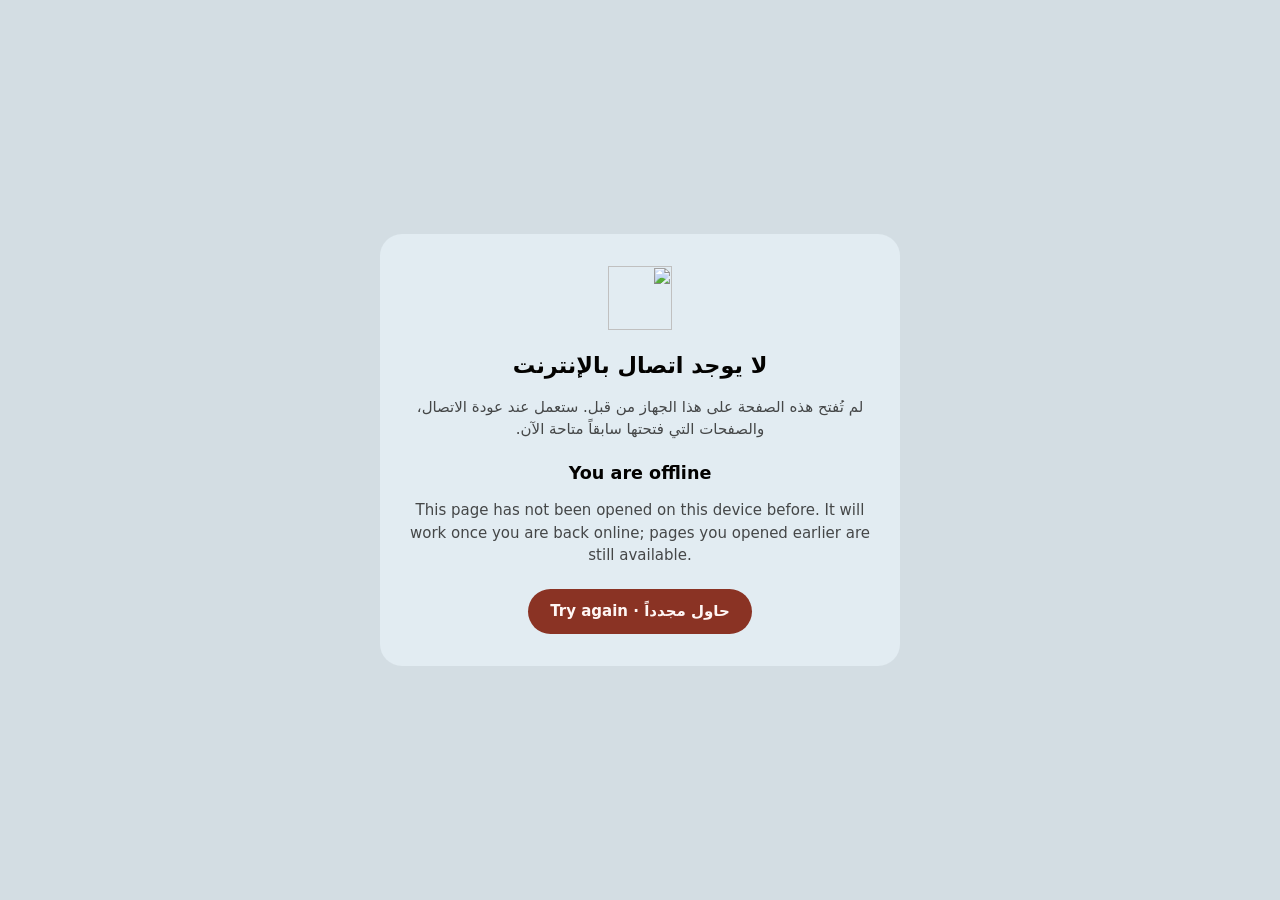
==== shells/web/offline.html @ 6612aeac "Client: web shell as an installable PWA (manifest, service worker, offline page, icons), page bridge" ====
<!doctype html>
<html lang="ar" dir="rtl">
<head>
  <meta charset="utf-8">
  <meta name="viewport" content="width=device-width, initial-scale=1, viewport-fit=cover">
  <title>Offline · Turf</title>
  <meta name="theme-color" content="#030200">
  <link rel="icon" href="/img/icon-192.png">
  <link rel="apple-touch-icon" href="/img/icon-192.png">
  <link rel="manifest" href="/manifest.json">
  <!-- Shown by sw.js for a page that was never opened on this device while there is no connection.
       The Wufour scheme colours of the app (base, core, accent). -->
  <style>
    html, body { margin: 0; min-height: 100%; }
    body { display: grid; place-items: center; min-height: 100dvh; background: #D3DDE3; color: #030200;
      font: 15px/1.5 ui-sans-serif, system-ui, -apple-system, "Segoe UI", Roboto, "Noto Sans Arabic", Tahoma, sans-serif; }
    .card { box-sizing: border-box; max-width: 520px; margin: 1rem; padding: 2rem 1.5rem; border-radius: 22px; background: oklch(from #D3DDE3 calc(l + 0.045) c h); text-align: center; display: grid; gap: .8rem; justify-items: center; }
    h1 { font-size: 1.4rem; margin: .4rem 0 0; } h2 { font-size: 1.1rem; margin: .4rem 0 0; } p { margin: 0; opacity: .7; }
    a { display: inline-block; margin-top: .6rem; padding: .7rem 1.4rem; border-radius: 999px; background: #8A3324; color: oklch(from #8A3324 0.98 0.01 h); font-weight: 700; text-decoration: none; }
  </style>
</head>
<body>
  <div class="card">
    <img src="/img/icon-192.png" alt="" width="64" height="64">
    <h1>لا يوجد اتصال بالإنترنت</h1>
    <p>لم تُفتح هذه الصفحة على هذا الجهاز من قبل. ستعمل عند عودة الاتصال، والصفحات التي فتحتها سابقاً متاحة الآن.</p>
    <h2 lang="en" dir="ltr">You are offline</h2>
    <p lang="en" dir="ltr">This page has not been opened on this device before. It will work once you are back online; pages you opened earlier are still available.</p>
    <a href="">حاول مجدداً · Try again</a>
  </div>
  <script>addEventListener('online', () => location.reload());</script>
</body>
</html>
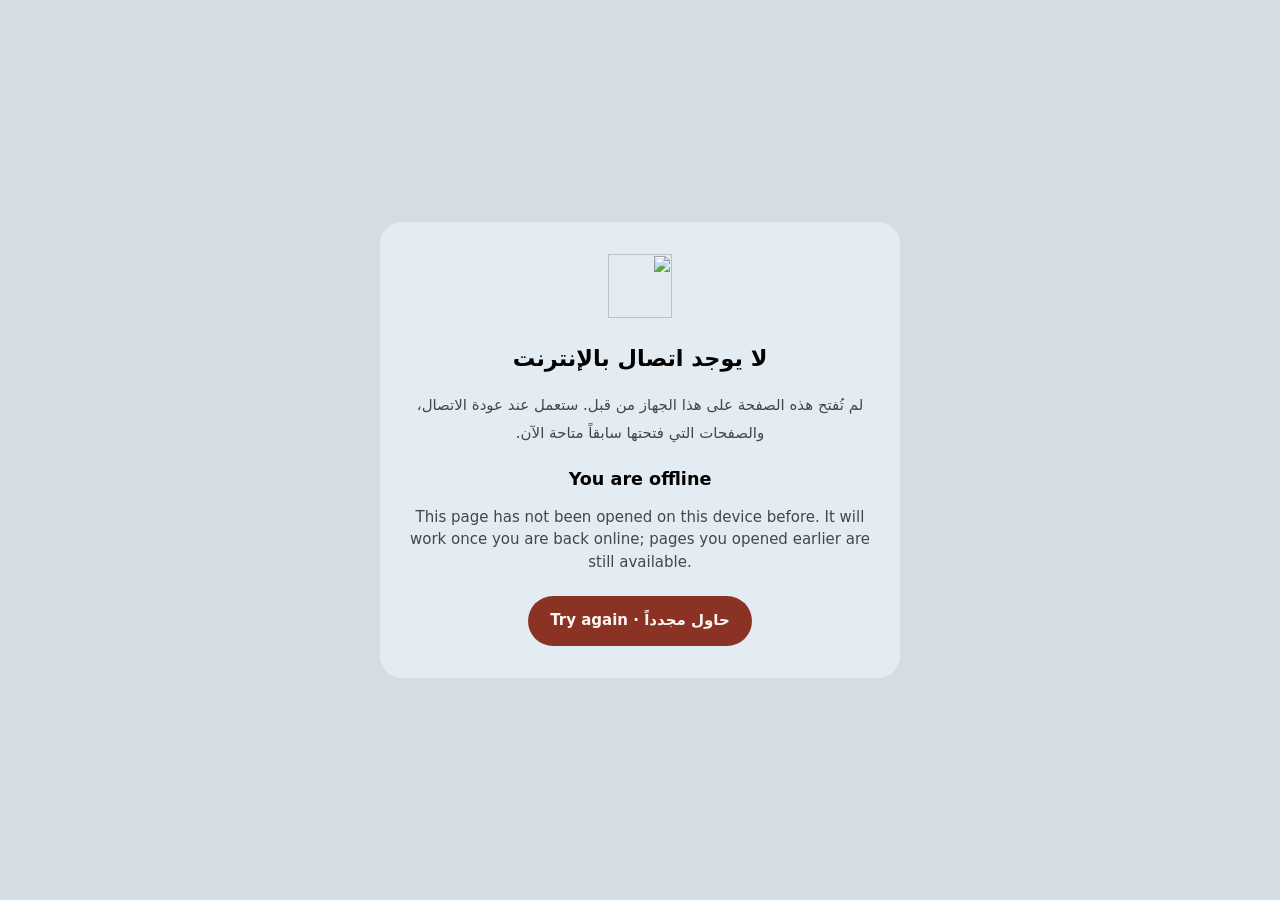
==== commit 0ac9beb1: "Wufour fonts (web and native), own TwOP colours with derived dark theme, phone and Arabic fixes - zi" ====
--- a/shells/web/offline.html
+++ b/shells/web/offline.html
@@ -11,9 +11,16 @@
   <!-- Shown by sw.js for a page that was never opened on this device while there is no connection.
        The Wufour scheme colours of the app (base, core, accent). -->
   <style>
+    @font-face { font-family: "Wufour Sans"; font-weight: 400; font-style: normal; font-display: swap; src: url("/fonts/WufourSansGolden-Regular.woff2") format("woff2"); }
+    @font-face { font-family: "Wufour Sans"; font-weight: 500; font-style: normal; font-display: swap; src: url("/fonts/WufourSansGolden-Medium.woff2") format("woff2"); }
+    @font-face { font-family: "Wufour Sans"; font-weight: 700; font-style: normal; font-display: swap; src: url("/fonts/WufourSansGolden-Bold.woff2") format("woff2"); }
+    @font-face { font-family: "Wufour Arabic"; font-weight: 400; font-style: normal; font-display: swap; src: url("/fonts/WufourArabicGolden-Regular.woff2") format("woff2"); }
+    @font-face { font-family: "Wufour Arabic"; font-weight: 500; font-style: normal; font-display: swap; src: url("/fonts/WufourArabicGolden-Medium.woff2") format("woff2"); }
+    @font-face { font-family: "Wufour Arabic"; font-weight: 700; font-style: normal; font-display: swap; src: url("/fonts/WufourArabicGolden-Bold.woff2") format("woff2"); }
     html, body { margin: 0; min-height: 100%; }
     body { display: grid; place-items: center; min-height: 100dvh; background: #D3DDE3; color: #030200;
-      font: 15px/1.5 ui-sans-serif, system-ui, -apple-system, "Segoe UI", Roboto, "Noto Sans Arabic", Tahoma, sans-serif; }
+      font: 15px/1.85 'Wufour Arabic', 'Wufour Sans', system-ui, -apple-system, 'Segoe UI', Roboto, sans-serif; }
+    [lang="en"] { font-family: 'Wufour Sans', 'Wufour Arabic', system-ui, -apple-system, 'Segoe UI', Roboto, sans-serif; line-height: 1.5; }
     .card { box-sizing: border-box; max-width: 520px; margin: 1rem; padding: 2rem 1.5rem; border-radius: 22px; background: oklch(from #D3DDE3 calc(l + 0.045) c h); text-align: center; display: grid; gap: .8rem; justify-items: center; }
     h1 { font-size: 1.4rem; margin: .4rem 0 0; } h2 { font-size: 1.1rem; margin: .4rem 0 0; } p { margin: 0; opacity: .7; }
     a { display: inline-block; margin-top: .6rem; padding: .7rem 1.4rem; border-radius: 999px; background: #8A3324; color: oklch(from #8A3324 0.98 0.01 h); font-weight: 700; text-decoration: none; }
